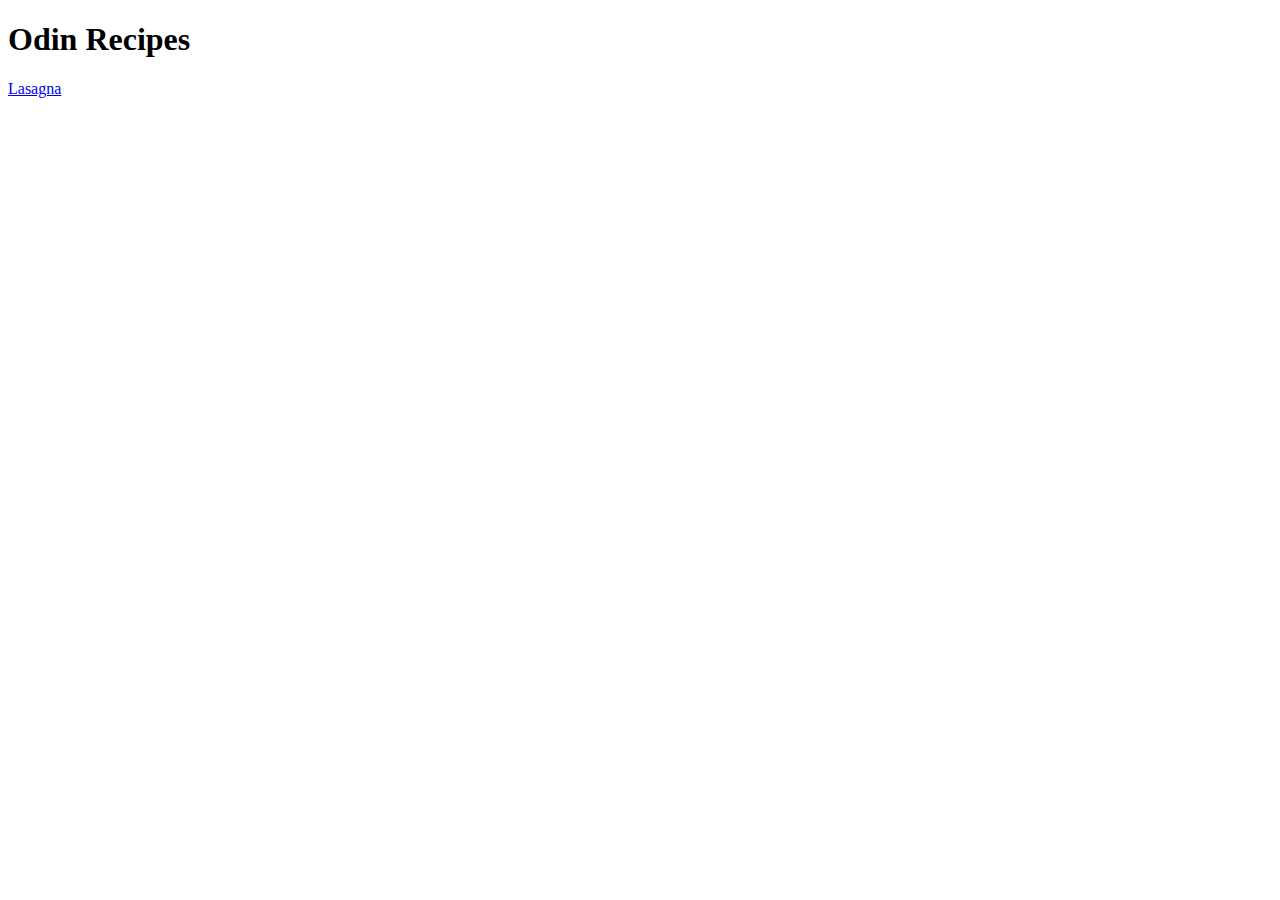
==== index.html @ 53baad84 "Created README file, website landing page (index), and first recipe page (lasagna)." ====
<!DOCTYPE html>
<html lang="en">
<head>
    <meta charset="UTF-8">
    <meta name="viewport" content="width=device-width, initial-scale=1.0">
    <title>Odin Recipes</title>
</head>
<body>
    <h1>Odin Recipes</h1>
    <a href="recipes/lasagna.html">Lasagna</a>
</body>
</html>
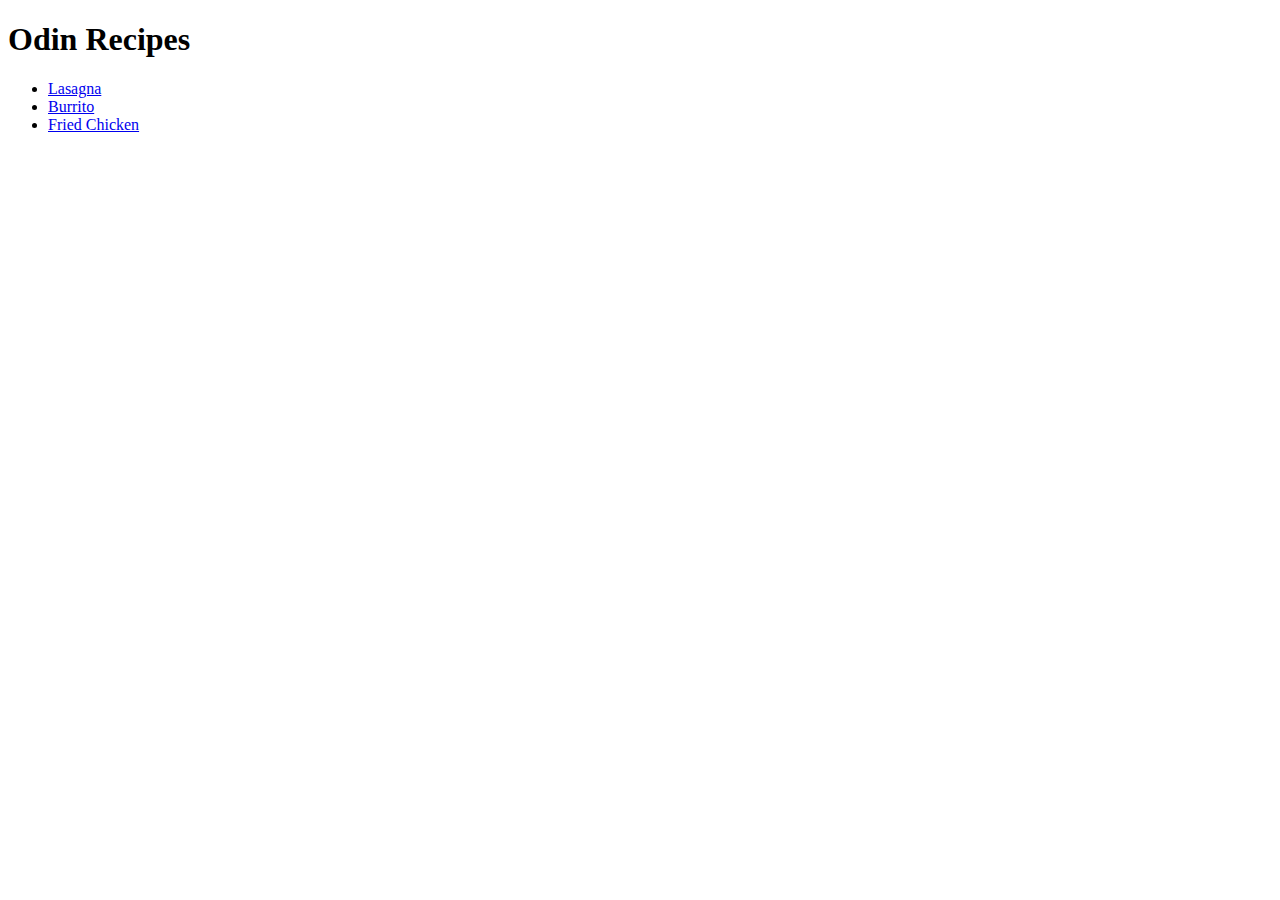
==== commit ce3c53fa: "Added recipe pages for fried chicken and a burrito." ====
--- a/index.html
+++ b/index.html
@@ -7,6 +7,10 @@
 </head>
 <body>
     <h1>Odin Recipes</h1>
-    <a href="recipes/lasagna.html">Lasagna</a>
+    <ul>
+        <li><a href="recipes/lasagna.html">Lasagna</a></li>
+        <li><a href="recipes/burrito.html">Burrito</a></li>
+        <li><a href="recipes/chicken.html">Fried Chicken</a></li>
+    </ul>
 </body>
 </html>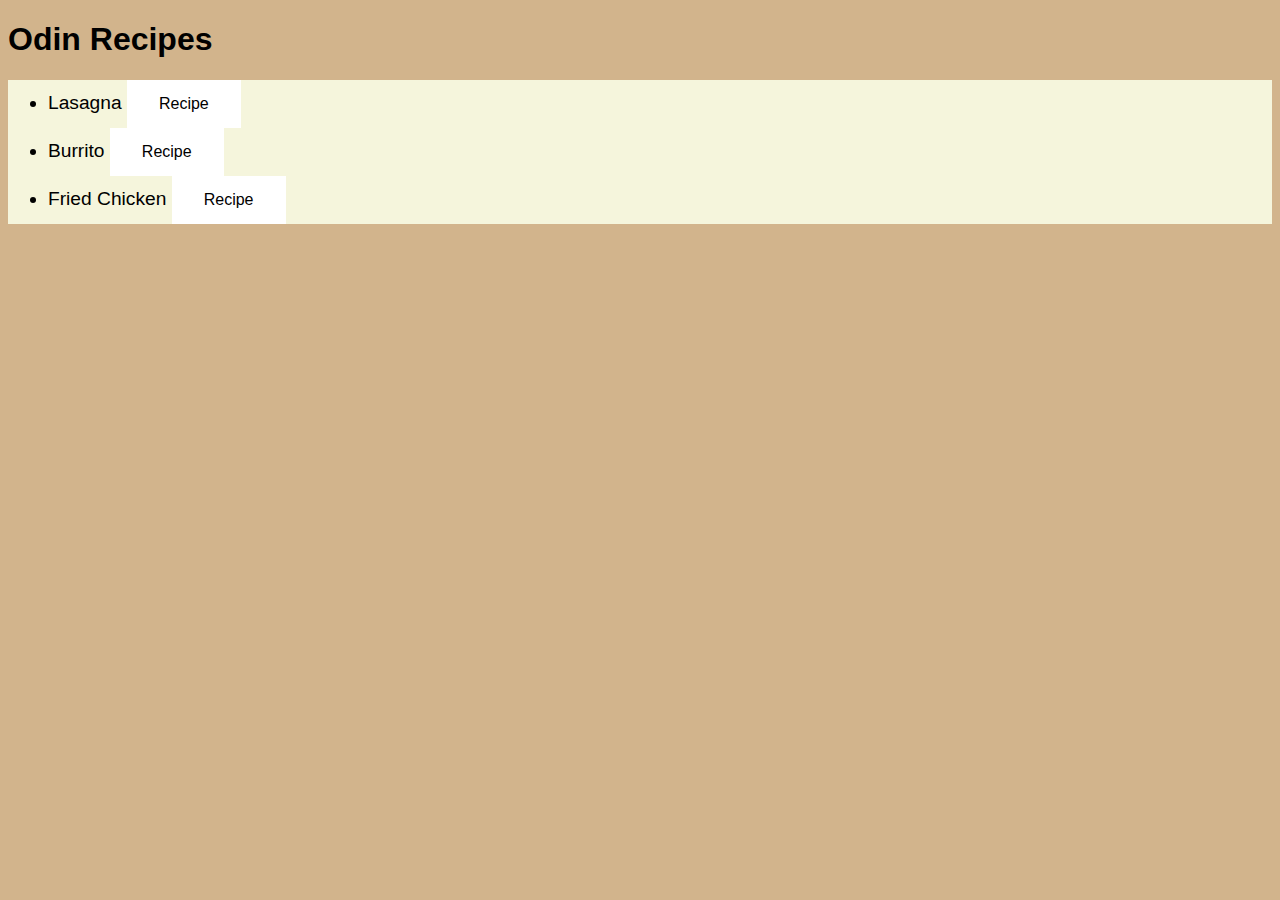
==== commit 30d777f2: "Styled home and recipe pages with CSS. Also added navigational buttons that update with mouse hover." ====
--- a/index.html
+++ b/index.html
@@ -4,13 +4,14 @@
     <meta charset="UTF-8">
     <meta name="viewport" content="width=device-width, initial-scale=1.0">
     <title>Odin Recipes</title>
+    <link rel="stylesheet" href="style.css">
 </head>
 <body>
     <h1>Odin Recipes</h1>
     <ul>
-        <li><a href="recipes/lasagna.html">Lasagna</a></li>
-        <li><a href="recipes/burrito.html">Burrito</a></li>
-        <li><a href="recipes/chicken.html">Fried Chicken</a></li>
+        <li>Lasagna <a href="recipes/lasagna.html"><button>Recipe</button></a></li>
+        <li>Burrito <a href="recipes/burrito.html"><button>Recipe</button></a></li>
+        <li>Fried Chicken <a href="recipes/chicken.html"><button>Recipe</button></a></li>
     </ul>
 </body>
 </html>--- a/style.css
+++ b/style.css
@@ -0,0 +1,34 @@
+body {
+    font-family:Arial, Helvetica, sans-serif;
+    background-color: tan;
+}
+
+ul{
+    font-size: larger;
+    font-family: Arial, Helvetica, sans-serif;
+}
+
+button{
+    background-color: white;
+    border: none;
+    padding: 15px 32px;
+    text-align: center;
+    font-size: 16px;
+}
+
+button:hover {
+    background-color: gray;
+    transition: 0.7s
+}
+
+p{
+    background-color: beige;
+}
+
+ul{
+    background-color: beige;
+}
+
+ol{
+    background-color: beige;
+}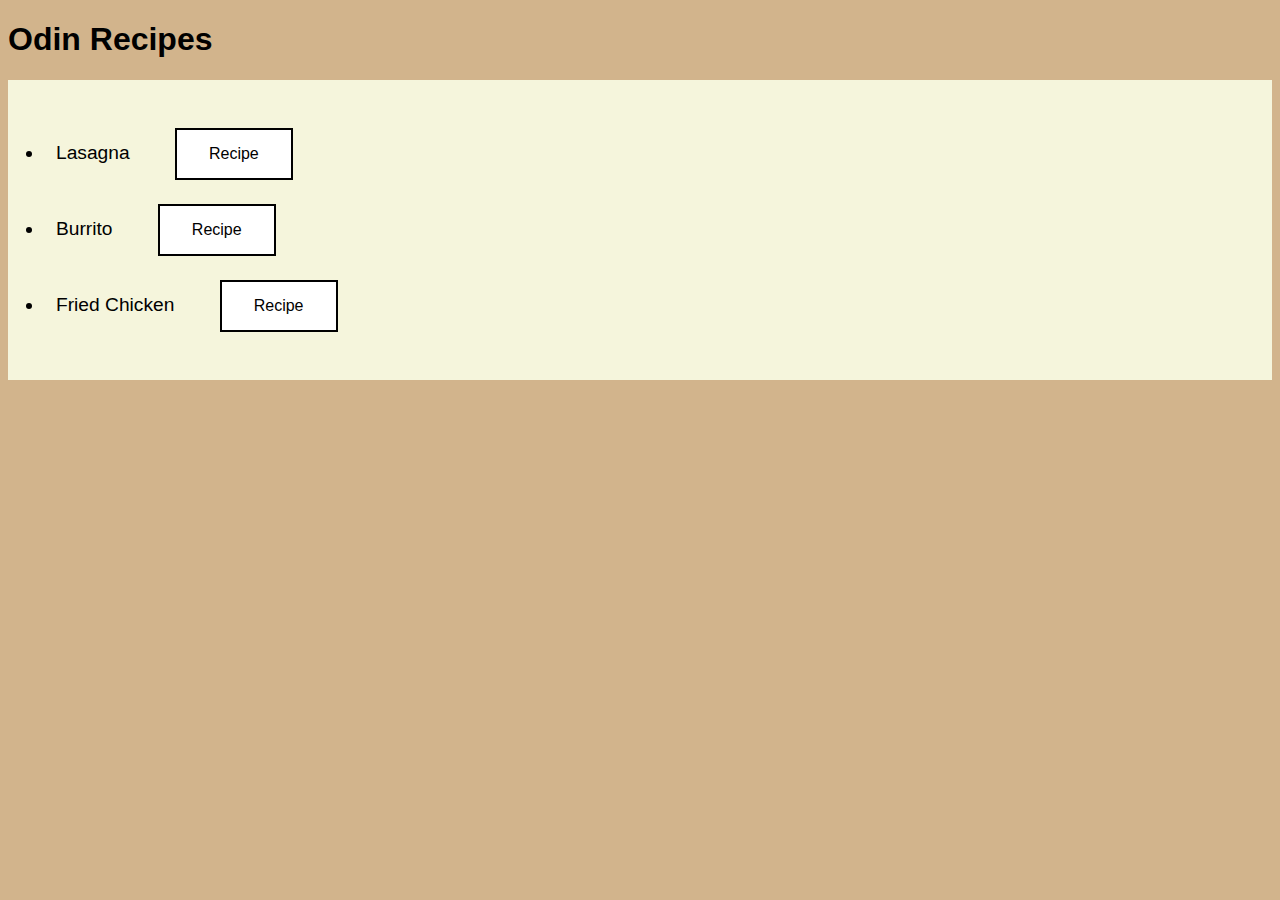
==== commit aedb6bf4: "Updated stylesheet and index to modify button locations, list padding, and header margins." ====
--- a/index.html
+++ b/index.html
@@ -9,9 +9,9 @@
 <body>
     <h1>Odin Recipes</h1>
     <ul>
-        <li>Lasagna <a href="recipes/lasagna.html"><button>Recipe</button></a></li>
-        <li>Burrito <a href="recipes/burrito.html"><button>Recipe</button></a></li>
-        <li>Fried Chicken <a href="recipes/chicken.html"><button>Recipe</button></a></li>
+        <li>Lasagna <a href="recipes/lasagna.html"><button class="recipe-link">Recipe</button></a></li>
+        <li>Burrito <a href="recipes/burrito.html"><button class="recipe-link">Recipe</button></a></li>
+        <li>Fried Chicken <a href="recipes/chicken.html"><button class="recipe-link">Recipe</button></a></li>
     </ul>
 </body>
 </html>--- a/style.css
+++ b/style.css
@@ -10,10 +10,12 @@
 
 button{
     background-color: white;
-    border: none;
+    border-style: solid;
+    border-color: black;
     padding: 15px 32px;
     text-align: center;
     font-size: 16px;
+    
 }
 
 button:hover {
@@ -27,8 +29,23 @@
 
 ul{
     background-color: beige;
+    padding: 36px;
 }
 
 ol{
     background-color: beige;
+    padding: 36px;
+}
+
+li{
+    align-items: center;
+    padding: 12px;
+}
+
+h3{
+    margin-top: 24px;
+}
+
+.recipe-link {
+    margin-left: 40px;
 }